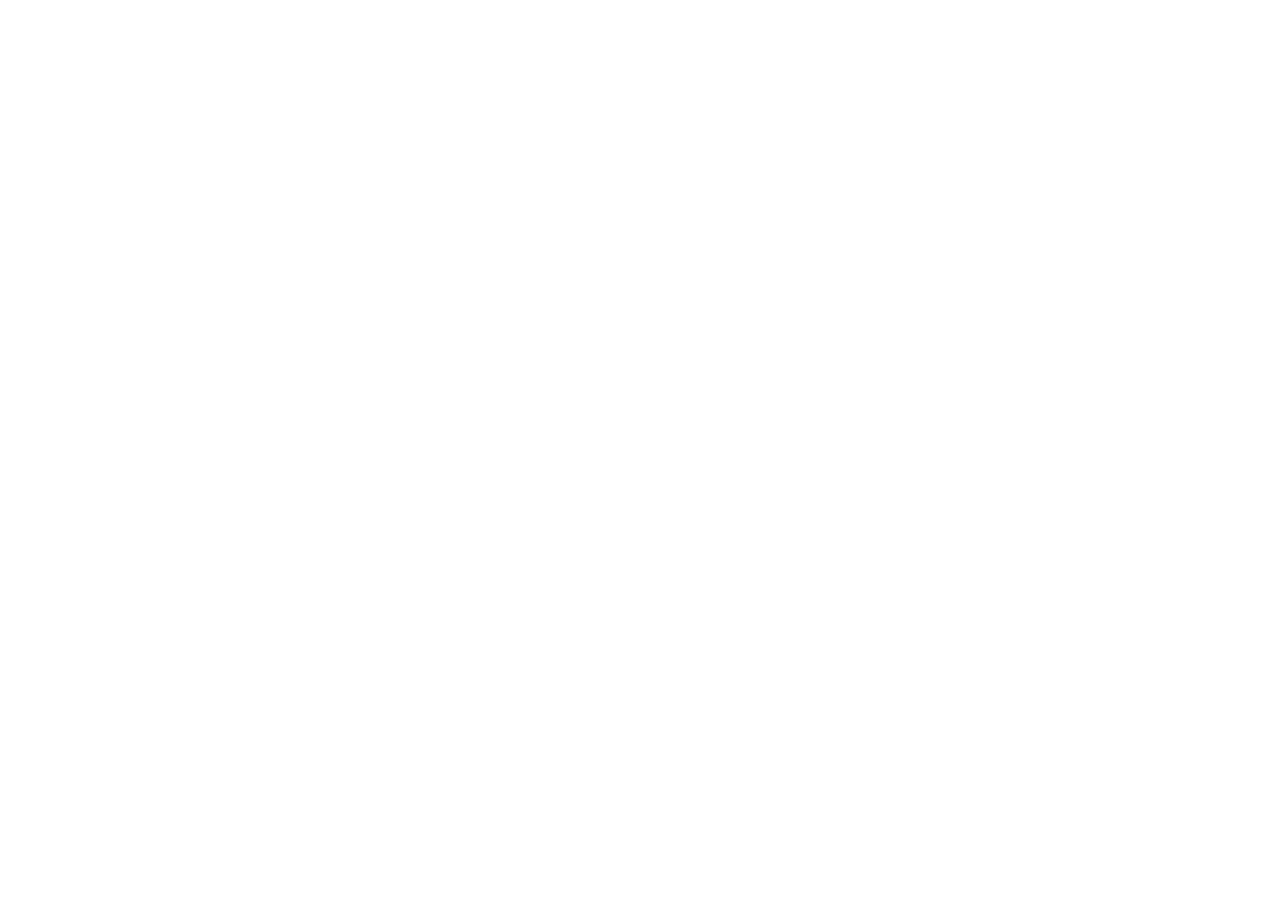
==== El_index.html @ 6792db89 "new files, brainstorming" ====
<!DOCTYPE html>
<html lang="en">
<head>
    <meta charset="UTF-8">
    <meta name="viewport" content="width=device-width, initial-scale=1.0">
    <title>Timed Quiz | Driver Knowledge Test</title>

</head>

<body>
    
    
</body>
</html>
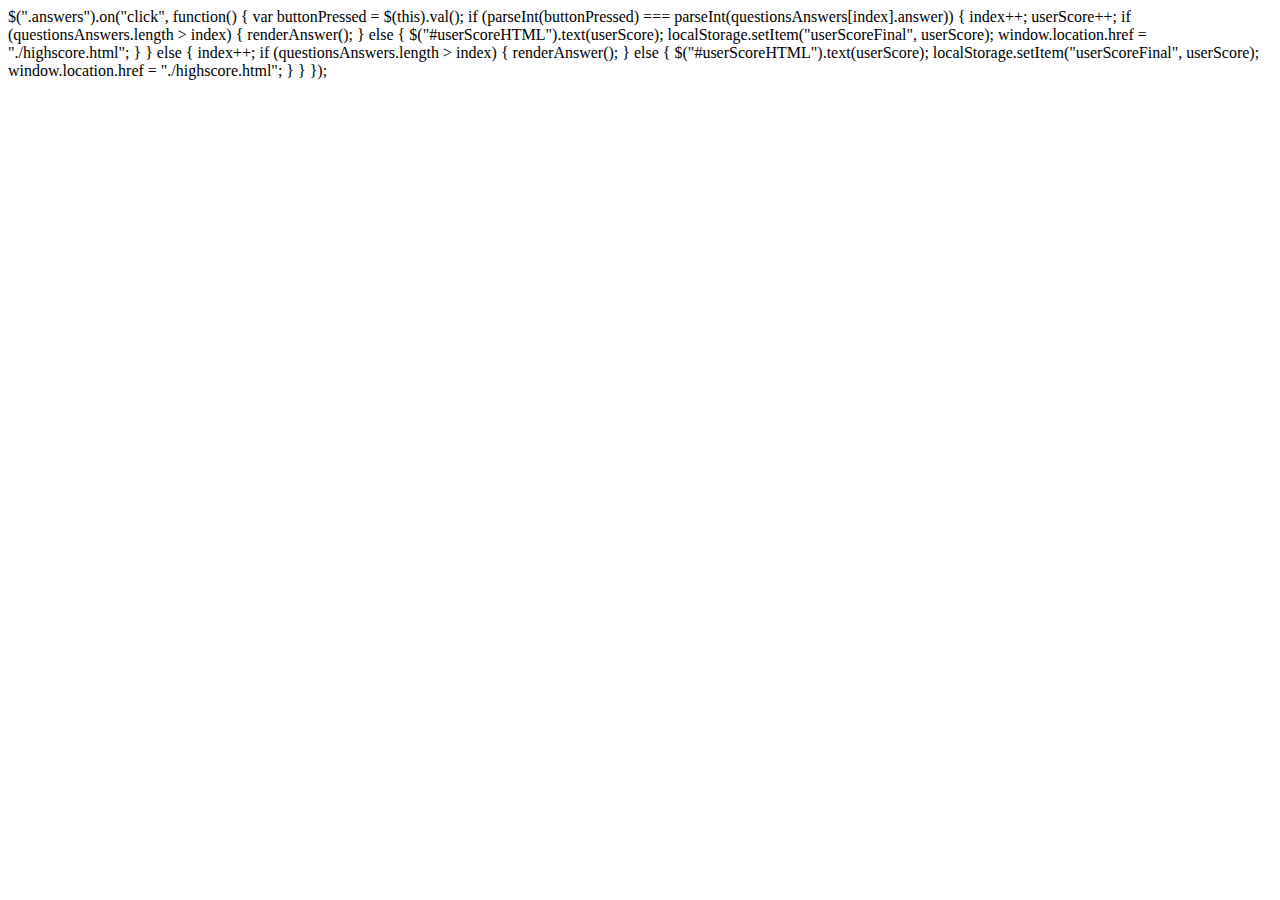
==== commit 65dbfde6: "update javascript" ====
--- a/El_index.html
+++ b/El_index.html
@@ -11,4 +11,28 @@
     
     
 </body>
-</html>+</html>
+
+$(".answers").on("click", function() {
+    var buttonPressed = $(this).val();
+    if (parseInt(buttonPressed) === parseInt(questionsAnswers[index].answer)) {
+      index++;
+      userScore++;
+      if (questionsAnswers.length > index) {
+        renderAnswer();
+      } else {
+          $("#userScoreHTML").text(userScore);
+          localStorage.setItem("userScoreFinal", userScore);
+          window.location.href = "./highscore.html";
+      }
+    } else {
+             index++;
+             if (questionsAnswers.length > index) {
+              renderAnswer();
+             } else {
+                 $("#userScoreHTML").text(userScore);
+                 localStorage.setItem("userScoreFinal", userScore);
+                 window.location.href = "./highscore.html";
+             }
+          }
+  });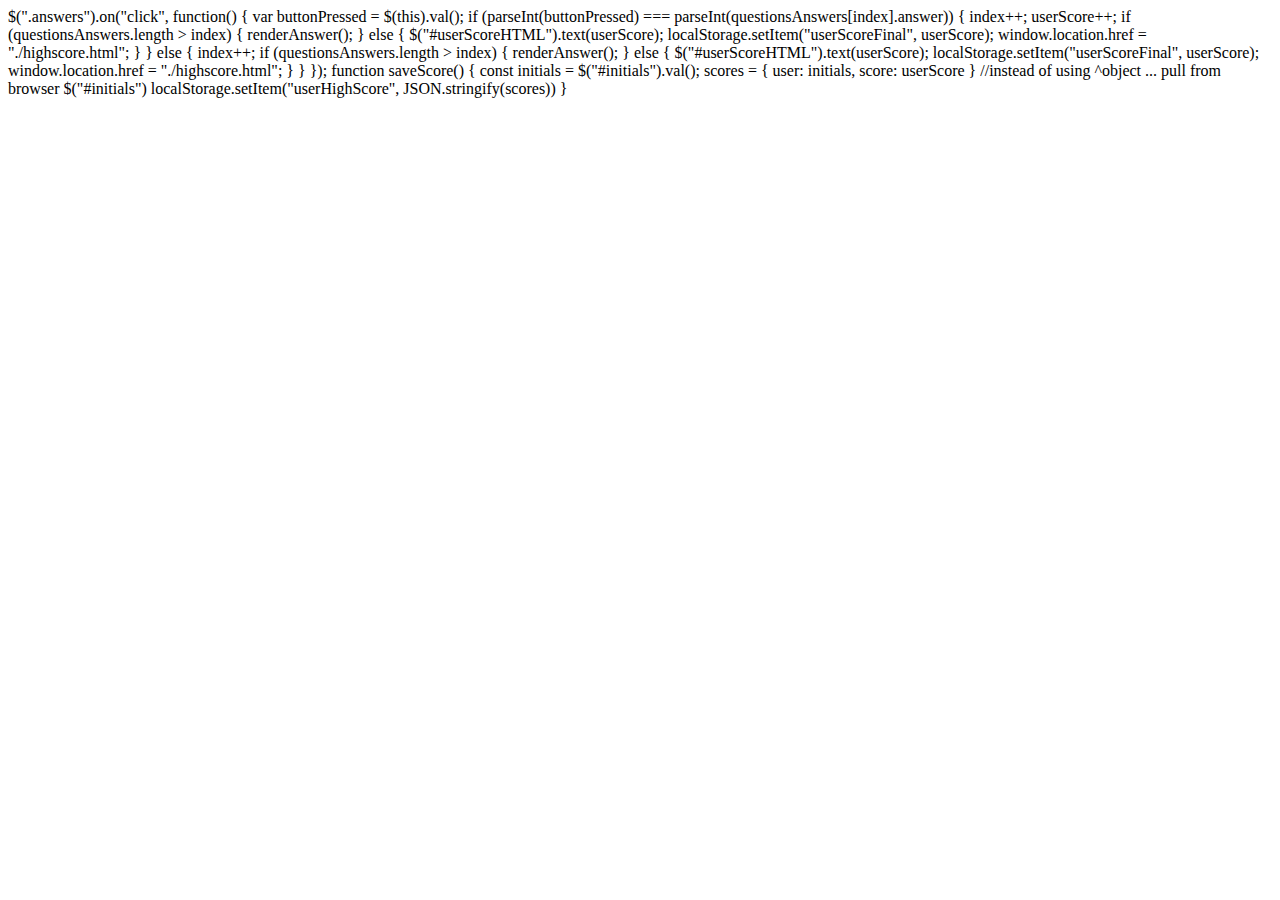
==== commit 5da0da03: "read me file" ====
--- a/El_index.html
+++ b/El_index.html
@@ -35,4 +35,18 @@
                  window.location.href = "./highscore.html";
              }
           }
-  });+  });
+
+
+
+  function saveScore() {
+    const initials = $("#initials").val();
+    scores = {
+        user: initials,
+        score: userScore
+    }
+    
+    //instead of using ^object ... pull from browser $("#initials")
+    localStorage.setItem("userHighScore", JSON.stringify(scores))
+    
+}